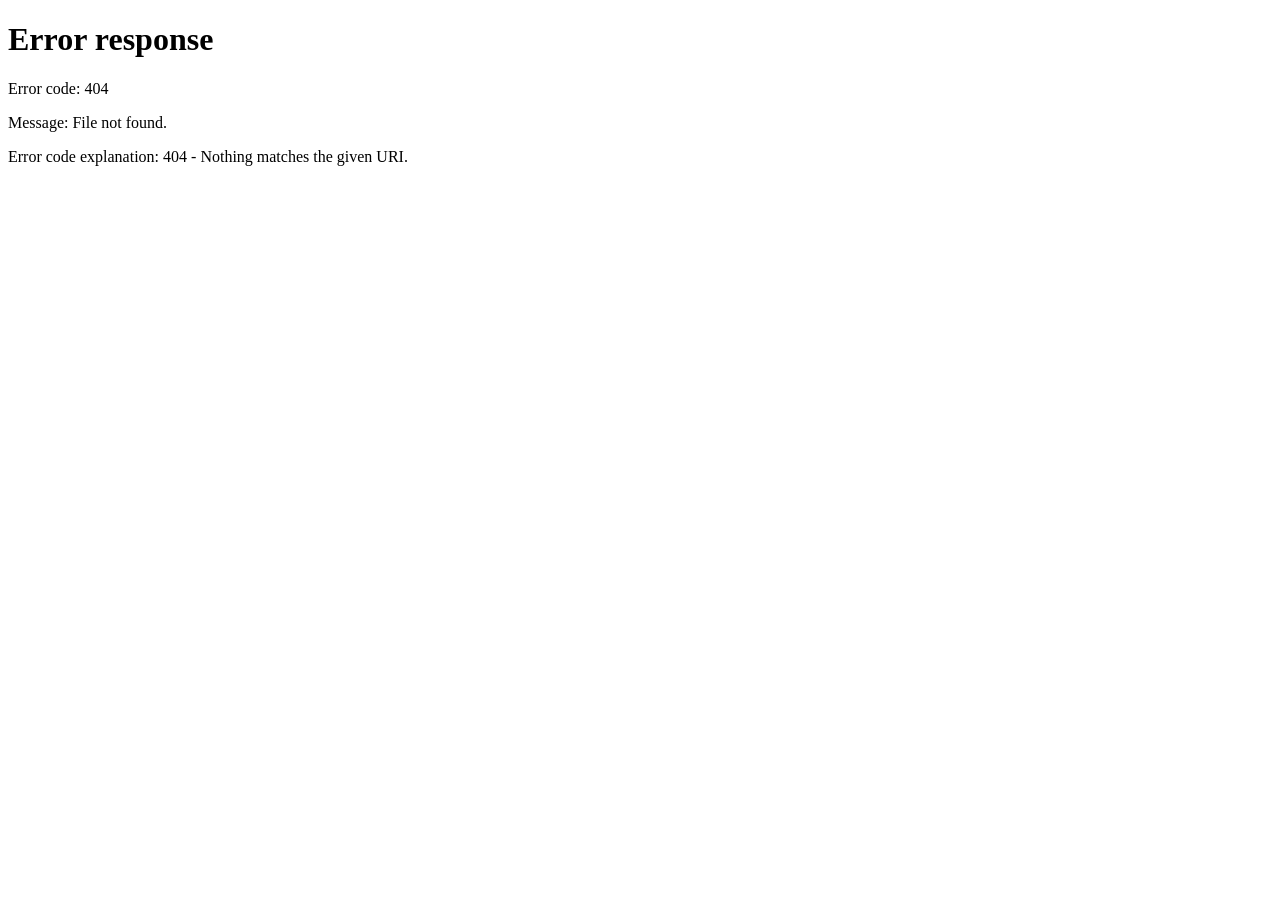
==== arearestrita.html @ 900efec1 "primeiro commit projeto limpo" ====
<!DOCTYPE html>
<html lang="pt-BR">

<head>
  <meta charset="UTF-8">
  <meta name="viewport" content="width=device-width, initial-scale=1.0">
  <title>Área Restrita - AlienNet</title>
  <link rel="stylesheet" href="arearestrita.css">
</head>

<body>

  <!-- Cabeçalho / Logo -->
  <header>
    <a href="index.html" class="voltar-home">
      <img src="imagens/logo-alienet.png" alt="Voltar para a página inicial">
    </a>
  </header>

  <main class="area-restrita">

    <!-- Boas-vindas -->
    <section class="boas-vindas">
      <h1>Bem-vindo, <span id="nomeUsuario"></span>!</h1>
      <p>Confira seus produtos e serviços ativos e explore novidades para assinar ou comprar.</p>
    </section>

    <!-- Seção Perfil do Usuário -->
    <section class="perfil-usuario">
      <div class="perfil-container">

        <!-- Foto do usuário -->
        <div class="foto-perfil">
          <img id="fotoUsuario" src="imagens/perfil.png" alt="">
          <input type="file" id="inputFoto" style="display:none;">
          <button id="btnEditarFoto">Editar Foto</button>
          <button id="btnRemoverFoto">Remover Foto</button>
        </div>

        <!-- Informações do usuário -->
        <div class="info-usuario">
          <p><strong>Nome:</strong> <span id="nomeCliente"></span></p>
          <p><strong>Email:</strong> <span id="emailCliente"></span></p>
          <p><strong>Telefone:</strong> <span id="telefoneCliente"></span></p>
          <p><strong>CPF:</strong> <span id="cpfCliente"></span></p>
          <p><strong>Cidade:</strong> <span id="cidadeCliente"></span></p>
          <p><strong>Bairro:</strong> <span id="bairroCliente"></span></p>
          <p><strong>CEP:</strong> <span id="cepCliente"></span></p>
          <button id="btnEditarInfo">Editar Informações</button>

          <!-- Formulário para editar informações -->
          <div id="formEditar" class="form-editar">
            <input type="text" id="inputNome" placeholder="Nome">
            <input type="email" id="inputEmail" placeholder="Email">
            <input type="text" id="inputTelefone" placeholder="Telefone">
            <input type="text" id="inputCpf" placeholder="CPF">
            <input type="text" id="inputCidade" placeholder="Cidade">
            <input type="text" id="inputBairro" placeholder="Bairro">
            <input type="text" id="inputCep" placeholder="CEP">
            <button id="btnSalvarInfo">Salvar Alterações</button>
          </div>
        </div>

      </div>
    </section>

    <!-- Produtos e Serviços Ativos -->
    <section class="meus-planos">
      <h2>Meus Produtos e Serviços</h2>
      <div class="cards" id="produtosAtivos"></div>
    </section>

    <!-- Novidades e Promoções -->
    <section class="novidades">
      <h2>Novidades e Promoções</h2>
      <div class="cards" id="novidades"></div>
    </section>

    <!-- Histórico de Pagamentos -->
    <section class="historico-pagamentos">
      <h2>Histórico de Pagamentos</h2>
      <table>
        <thead>
          <tr>
            <th>Data</th>
            <th>Produto / Serviço</th>
            <th>Valor</th>
            <th>Status</th>
          </tr>
        </thead>
        <tbody id="historicoPagamentos"></tbody>
      </table>
    </section>

    <!-- Ações do usuário -->
    <section class="acoes-usuario">
      <button id="btnLogout">Sair</button>
      <button id="btnExcluir" class="excluir">Excluir Conta</button>
    </section>

  </main>

  <!-- Botão de suporte WhatsApp -->
  <a href="https://web.whatsapp.com/" class="botao-suporte" target="_blank">
    <img src="imagens/logo-whatsapp.png" alt="Suporte WhatsApp">
  </a>

  <!-- JavaScript -->
  <script>
    const usuarioLogado = localStorage.getItem('usuarioLogado');
    let usuario = JSON.parse(localStorage.getItem('usuarioAtual'));

    if (!usuarioLogado || !usuario) {
      window.location.href = "Login.html";
    } else {
      // Boas-vindas e perfil
      document.getElementById('nomeUsuario').textContent = usuario.nome;
      document.getElementById('nomeCliente').textContent = usuario.nome || "Não informado";
      document.getElementById('emailCliente').textContent = usuario.email || "Não informado";
      document.getElementById('telefoneCliente').textContent = usuario.telefone || "Não informado";
      document.getElementById('cpfCliente').textContent = usuario.cpf || "Não informado";
      document.getElementById('cidadeCliente').textContent = usuario.cidade || "Não informado";
      document.getElementById('bairroCliente').textContent = usuario.bairro || "Não informado";
      document.getElementById('cepCliente').textContent = usuario.cep || "Não informado";
      if (usuario.foto) {
        document.getElementById('fotoUsuario').src = usuario.foto;
      }
    }

    // Define imagem padrão se não houver foto
    const fotoPadrao = "imagens/perfil.png";
    document.getElementById('fotoUsuario').src = usuario.foto ? usuario.foto : fotoPadrao;

    // Edição da foto do perfil
    const btnEditarFoto = document.getElementById('btnEditarFoto');
    const btnRemoverFoto = document.getElementById('btnRemoverFoto');
    const inputFoto = document.getElementById('inputFoto');
    const fotoUsuario = document.getElementById('fotoUsuario');

    btnEditarFoto.addEventListener('click', () => inputFoto.click());

    inputFoto.addEventListener('change', (e) => {
      const file = e.target.files[0];
      if (file) {
        const reader = new FileReader();
        reader.onload = () => {
          fotoUsuario.src = reader.result;
          usuario.foto = reader.result;
          localStorage.setItem('usuarioAtual', JSON.stringify(usuario));

          // Atualiza na lista de usuários
          let usuarios = JSON.parse(localStorage.getItem('usuarios')) || [];
          const index = usuarios.findIndex(u => u.email === usuario.email);
          if (index !== -1) {
            usuarios[index] = usuario;
            localStorage.setItem('usuarios', JSON.stringify(usuarios));
          }
        };
        reader.readAsDataURL(file);
      }
    });

    btnRemoverFoto.addEventListener('click', () => {
      fotoUsuario.src = "imagens/perfil-padrao.png";
      usuario.foto = null;
      localStorage.setItem('usuarioAtual', JSON.stringify(usuario));

      let usuarios = JSON.parse(localStorage.getItem('usuarios')) || [];
      const index = usuarios.findIndex(u => u.email === usuario.email);
      if (index !== -1) {
        usuarios[index] = usuario;
        localStorage.setItem('usuarios', JSON.stringify(usuarios));
      }
    });

    // Edição de informações do usuário
    const btnEditarInfo = document.getElementById('btnEditarInfo');
    const formEditar = document.getElementById('formEditar');
    const inputNome = document.getElementById('inputNome');
    const inputEmail = document.getElementById('inputEmail');
    const inputTelefone = document.getElementById('inputTelefone');
    const inputCpf = document.getElementById('inputCpf');
    const inputCidade = document.getElementById('inputCidade');
    const inputBairro = document.getElementById('inputBairro');
    const inputCep = document.getElementById('inputCep');
    const btnSalvarInfo = document.getElementById('btnSalvarInfo');

    btnEditarInfo.addEventListener('click', () => {
      formEditar.style.display = formEditar.style.display === 'none' ? 'block' : 'none';
      inputNome.value = usuario.nome || '';
      inputEmail.value = usuario.email || '';
      inputTelefone.value = usuario.telefone || '';
      inputCpf.value = usuario.cpf || '';
      inputCidade.value = usuario.cidade || '';
      inputBairro.value = usuario.bairro || '';
      inputCep.value = usuario.cep || '';
    });

    btnSalvarInfo.addEventListener('click', () => {
      usuario.nome = inputNome.value;
      usuario.email = inputEmail.value;
      usuario.telefone = inputTelefone.value;
      usuario.cpf = inputCpf.value;
      usuario.cidade = inputCidade.value;
      usuario.bairro = inputBairro.value;
      usuario.cep = inputCep.value;

      localStorage.setItem('usuarioAtual', JSON.stringify(usuario));

      let usuarios = JSON.parse(localStorage.getItem('usuarios')) || [];
      const index = usuarios.findIndex(u => u.email === usuario.email);
      if (index !== -1) {
        usuarios[index] = usuario;
        localStorage.setItem('usuarios', JSON.stringify(usuarios));
      }

      document.getElementById('nomeCliente').textContent = usuario.nome;
      document.getElementById('emailCliente').textContent = usuario.email;
      document.getElementById('telefoneCliente').textContent = usuario.telefone;
      document.getElementById('cpfCliente').textContent = usuario.cpf;
      document.getElementById('cidadeCliente').textContent = usuario.cidade;
      document.getElementById('bairroCliente').textContent = usuario.bairro;
      document.getElementById('cepCliente').textContent = usuario.cep;
      document.getElementById('nomeUsuario').textContent = usuario.nome;

      formEditar.style.display = 'none';
      alert('Informações atualizadas com sucesso!');
    });

    // Logout / Excluir Conta
    document.getElementById('btnLogout').addEventListener('click', () => {
      localStorage.removeItem('usuarioLogado');
      localStorage.removeItem('usuarioAtual');
      window.location.href = "login.html";
    });

    document.getElementById('btnExcluir').addEventListener('click', () => {
      if (confirm("Tem certeza que deseja excluir sua conta? Esta ação não pode ser desfeita.")) {
        let usuarios = JSON.parse(localStorage.getItem('usuarios')) || [];
        usuarios = usuarios.filter(u => u.email !== usuario.email);
        localStorage.setItem('usuarios', JSON.stringify(usuarios));
        localStorage.removeItem('usuarioAtual');
        localStorage.removeItem('usuarioLogado');
        alert("Conta excluída com sucesso!");
        window.location.href = "login.html";
      }
    });

    // Função para preencher produtos, novidades e histórico
    const produtosAtivos = [
      { nome: "Celular Cadastrado", modelo: "iPhone 14", imei: "123456789012345" },
      { nome: "Plano de Internet", modelo: "300Mb", franquia: "120GB" },
      { nome: "Streaming Ativo", modelo: "Netflix", validade: "30/09/2025" }
    ];
    const containerProdutos = document.getElementById('produtosAtivos');
    produtosAtivos.forEach(prod => {
      const card = document.createElement('div');
      card.className = 'card ativo';
      let conteudo = `<h3>${prod.nome}</h3>`;
      if (prod.imei) {
        conteudo += `<p><strong>Modelo:</strong> ${prod.modelo}</p>
                     <p><strong>IMEI:</strong> ${prod.imei}</p>`;
      } else if (prod.franquia) {
        conteudo += `<p><strong>Velocidade:</strong> ${prod.modelo}</p>
                     <p><strong>Franquia restante:</strong> ${prod.franquia}</p>`;
      } else {
        conteudo += `<p><strong>Serviço:</strong> ${prod.modelo}</p>
                     <p><strong>Validade:</strong> ${prod.validade}</p>`;
      }
      conteudo += `<button class="gerenciar">Gerenciar</button>`;
      card.innerHTML = conteudo;
      containerProdutos.appendChild(card);
    });

    const novidades = [
      { nome: "Streaming Disney+", descricao: "Acesso ilimitado a filmes e séries da Disney", preco: "R$ 27,90/mês" },
      { nome: "Link Dedicado 100Mbps", descricao: "Alta performance e estabilidade para sua empresa", preco: "R$ 1.299,90/mês" },
      { nome: "Plano Móvel Corporativo 30GB", descricao: "WhatsApp ilimitado e apps de trabalho", preco: "R$ 149,90/mês" }
    ];
    const containerNovidades = document.getElementById('novidades');
    novidades.forEach(item => {
      const card = document.createElement('div');
      card.className = 'card';
      card.innerHTML = `<h3>${item.nome}</h3>
                        <p>${item.descricao}</p>
                        <p class="preco">${item.preco}</p>
                        <a href="pagamento.html" class="botao">Assinar / Comprar</a>`;
      containerNovidades.appendChild(card);
    });

    const historico = [
      { data: "01/09/2025", servico: "Plano Internet 300Mb", valor: "R$ 129,90", status: "Pago" },
      { data: "20/08/2025", servico: "Celular iPhone 14", valor: "R$ 5.299,00", status: "Pendente" },
      { data: "05/09/2025", servico: "Streaming Netflix", valor: "R$ 39,90", status: "Atrasado" }
    ];
    const containerHistorico = document.getElementById('historicoPagamentos');
    historico.forEach(item => {
      const tr = document.createElement('tr');
      tr.innerHTML = `<td>${item.data}</td>
                      <td>${item.servico}</td>
                      <td>${item.valor}</td>
                      <td class="${item.status.toLowerCase()}">${item.status}</td>`;
      containerHistorico.appendChild(tr);
    });

  </script>



</body>

</html>
---- arearestrita.css ----
/* ===============================
   RESET E TIPOGRAFIA BASE
=================================*/
* {
    box-sizing: border-box;
    margin: 0;
    padding: 0;
    font-family: 'Segoe UI', Tahoma, Geneva, Verdana, sans-serif;
}

/* ===============================
   CORPO DA PÁGINA
=================================*/
body {
    background: linear-gradient(135deg, #000010, #0a0f2d, #001f3f);
    background-blend-mode: overlay;
    color: #fff;
    min-height: 100vh;
    position: relative;
    display: flex;
    justify-content: center;
    align-items: flex-start;
    padding-top: 100px;
}

/* Fundo animado de estrelas */
body::before {
    content: "";
    position: fixed;
    top: 0;
    left: 0;
    width: 100%;
    height: 100%;
    background: url('https://www.transparenttextures.com/patterns/stardust.png') repeat;
    z-index: -1;
    animation: stars 100s linear infinite;
}

@keyframes stars {
    from {
        background-position: 0 0;
    }

    to {
        background-position: 10000px 5000px;
    }
}

/* ===============================
   LOGO E VOLTAR
=================================*/
.voltar-home img {
    width: 150px;
    transition: transform 0.3s;
}

.voltar-home img:hover {
    transform: scale(1.1);
}

/* ===============================
   BOAS-VINDAS
=================================*/
.boas-vindas {
    text-align: center;
    margin-bottom: 40px;
}

.boas-vindas h1 {
    font-size: 2rem;
    color: #7ec8ff;
    margin-bottom: 10px;
}

.boas-vindas p {
    color: #cbd5e0;
}

/* ===============================
   PERFIL DO USUÁRIO
=================================*/
.perfil-usuario {
    margin-bottom: 50px;
}

.perfil-container {
    display: flex;
    align-items: flex-start;
    justify-content: center;
    gap: 50px;
    flex-wrap: wrap;
}


/* Foto perfil */
.foto-perfil {
    display: flex;
    flex-direction: column;
    align-items: center;
    text-align: center;
}

.foto-perfil img {
    width: 150px;
    height: 150px;
    border-radius: 50%;
    object-fit: cover;
    margin-bottom: 10px;
    border: 3px solid #7ec8ff;
}

.foto-perfil button {
    padding: 8px 15px;
    border-radius: 20px;
    border: none;
    background-color: #5790c5;
    color: #fff;
    cursor: pointer;
    transition: background 0.3s, transform 0.2s;
}

.foto-perfil button:hover {
    background-color: #7ec8ff;
    color: #001f3f;
    transform: scale(1.05);
}

/* Info usuário */
.info-usuario {
    flex: 2;
    min-width: 280px;
    display: grid;
    grid-template-columns: 1fr 1fr;
    /* duas colunas */
    gap: 15px;
}

.info-usuario p {
    background: #1e2a38;
    padding: 12px;
    border-radius: 10px;
    font-size: 0.95rem;
    color: #cbd5e0;
    box-shadow: 0 2px 6px rgba(0, 0, 0, 0.3);
    transition: transform 0.2s ease;
}

.info-usuario p:hover {
    transform: translateY(-3px);
    box-shadow: 0 4px 12px rgba(0, 0, 0, 0.5);
}

.info-usuario strong {
    display: block;
    font-size: 0.8rem;
    text-transform: uppercase;
    color: #7ec8ff;
    margin-bottom: 5px;
}
.info-usuario button {
    grid-column: span 2;
    /* botão ocupa as duas colunas */
    padding: 10px 20px;
    border-radius: 25px;
    border: none;
    background-color: #5790c5;
    color: #fff;
    font-weight: 600;
    cursor: pointer;
    transition: all 0.3s;
}
.info-usuario button:hover {
    background-color: #7ec8ff;
    color: #001f3f;
    transform: scale(1.05);
    box-shadow: 0 0 10px #7ec8ff;
}

/* Form edição */
.form-editar {
    display: none;
    margin-top: 15px;
    animation: fadeIn 0.3s ease;
}

.form-editar input {
    display: block;
    width: 100%;
    padding: 8px;
    margin-bottom: 10px;
    border-radius: 10px;
    border: 1px solid #444;
    background-color: #2d3748;
    color: #fff;
}

.form-editar button {
    background-color: #22c55e;
}

.form-editar button:hover {
    background-color: #16a34a;
}

@keyframes fadeIn {
    from {
        opacity: 0;
    }

    to {
        opacity: 1;
    }
}

/* Botão salvar info */
#btnSalvarInfo {
    padding: 10px 20px;
    border-radius: 25px;
    border: none;
    background-color: #5790c5;
    color: #fff;
    font-weight: 600;
    cursor: pointer;
    transition: all 0.3s;
}

#btnSalvarInfo:hover {
    background-color: #7ec8ff;
    color: #001f3f;
    transform: scale(1.05);
    box-shadow: 0 0 10px #7ec8ff;
}

/* ===============================
   CARDS
=================================*/
.cards {
    display: flex;
    flex-wrap: wrap;
    justify-content: center;
    gap: 20px;
    margin-bottom: 40px;
}

.card {
    background-color: #2d3748;
    padding: 20px;
    border-radius: 12px;
    width: 280px;
    text-align: left;
    box-shadow: 0 4px 12px rgba(0, 0, 0, 0.3);
    transition: transform 0.3s ease, box-shadow 0.3s ease;
}

.card:hover {
    transform: translateY(-5px);
    box-shadow: 0 8px 20px rgba(0, 0, 0, 0.5);
}

.card h3 {
    font-size: 1.3rem;
    color: #7ec8ff;
    margin-bottom: 10px;
}

.card p {
    font-size: 0.95rem;
    margin-bottom: 8px;
    color: #cbd5e0;
}

.card .preco {
    font-size: 1.2rem;
    font-weight: bold;
    color: #ffcc00;
}

.card button.gerenciar,
.card a.botao {
    display: inline-block;
    margin-top: 10px;
    padding: 10px 20px;
    border-radius: 25px;
    border: none;
    background-color: #5790c5;
    color: #fff;
    text-decoration: none;
    font-weight: 600;
    cursor: pointer;
    transition: background 0.3s, transform 0.2s, box-shadow 0.3s;
}

.card button.gerenciar:hover,
.card a.botao:hover {
    background-color: #7ec8ff;
    color: #001f3f;
    transform: scale(1.05);
    box-shadow: 0 0 15px #7ec8ff;
}

/* ===============================
   HISTÓRICO DE PAGAMENTOS
=================================*/
.historico-pagamentos table {
    width: 100%;
    border-collapse: collapse;
    margin-bottom: 40px;
}

.historico-pagamentos th,
.historico-pagamentos td {
    padding: 12px 15px;
    text-align: left;
    border-bottom: 1px solid #444;
}

.historico-pagamentos th {
    background-color: #1e2a38;
    color: #7ec8ff;
    text-transform: uppercase;
}

.historico-pagamentos td {
    background-color: #2d3748;
    color: #cbd5e0;
}

.historico-pagamentos td.pago {
    color: #22c55e;
    font-weight: bold;
}

.historico-pagamentos td.pendente {
    color: #facc15;
    font-weight: bold;
}

.historico-pagamentos td.atrasado {
    color: #f87171;
    font-weight: bold;
}

/* ===============================
   AÇÕES DO USUÁRIO
=================================*/
.acoes-usuario {
    display: flex;
    justify-content: center;
    gap: 20px;
    margin-bottom: 60px;
}

button#btnLogout,
button#btnExcluir {
    padding: 12px 25px;
    border-radius: 25px;
    border: none;
    font-weight: 600;
    cursor: pointer;
    transition: background 0.3s, transform 0.2s;
}

button#btnLogout {
    background-color: #5790c5;
    color: #fff;
}

button#btnLogout:hover {
    background-color: #7ec8ff;
    color: #001f3f;
    transform: scale(1.05);
}

button#btnExcluir {
    background-color: #f87171;
    color: #fff;
}

button#btnExcluir:hover {
    background-color: #ef4444;
    transform: scale(1.05);
}

/* ===============================
   BOTÃO SUPORTE WHATSAPP
=================================*/
.botao-suporte {
    position: fixed;
    bottom: 20px;
    right: 20px;
    background-color: #25D366;
    border-radius: 50%;
    width: 60px;
    height: 60px;
    display: flex;
    justify-content: center;
    align-items: center;
    transition: background-color 0.3s, transform 0.2s;
}

.botao-suporte img {
    width: 40px;
    height: 40px;
}

.botao-suporte:hover {
    background-color: #1ebe57;
    transform: scale(1.1);
}

/* ===============================
   RESPONSIVIDADE
=================================*/
@media (max-width: 768px) {
    .perfil-container {
        flex-direction: column;
        align-items: center;
    }

    .info-usuario {
        text-align: center;
    }

    .foto-perfil img {
        width: 120px;
        height: 120px;
    }

    .cards {
        flex-direction: column;
        align-items: center;
    }

    .card {
        width: 90%;
    }

    .acoes-usuario {
        flex-direction: column;
    }

    button#btnLogout,
    button#btnExcluir {
        width: 100%;
    }

    .voltar-home img {
        width: 120px;
    }
}
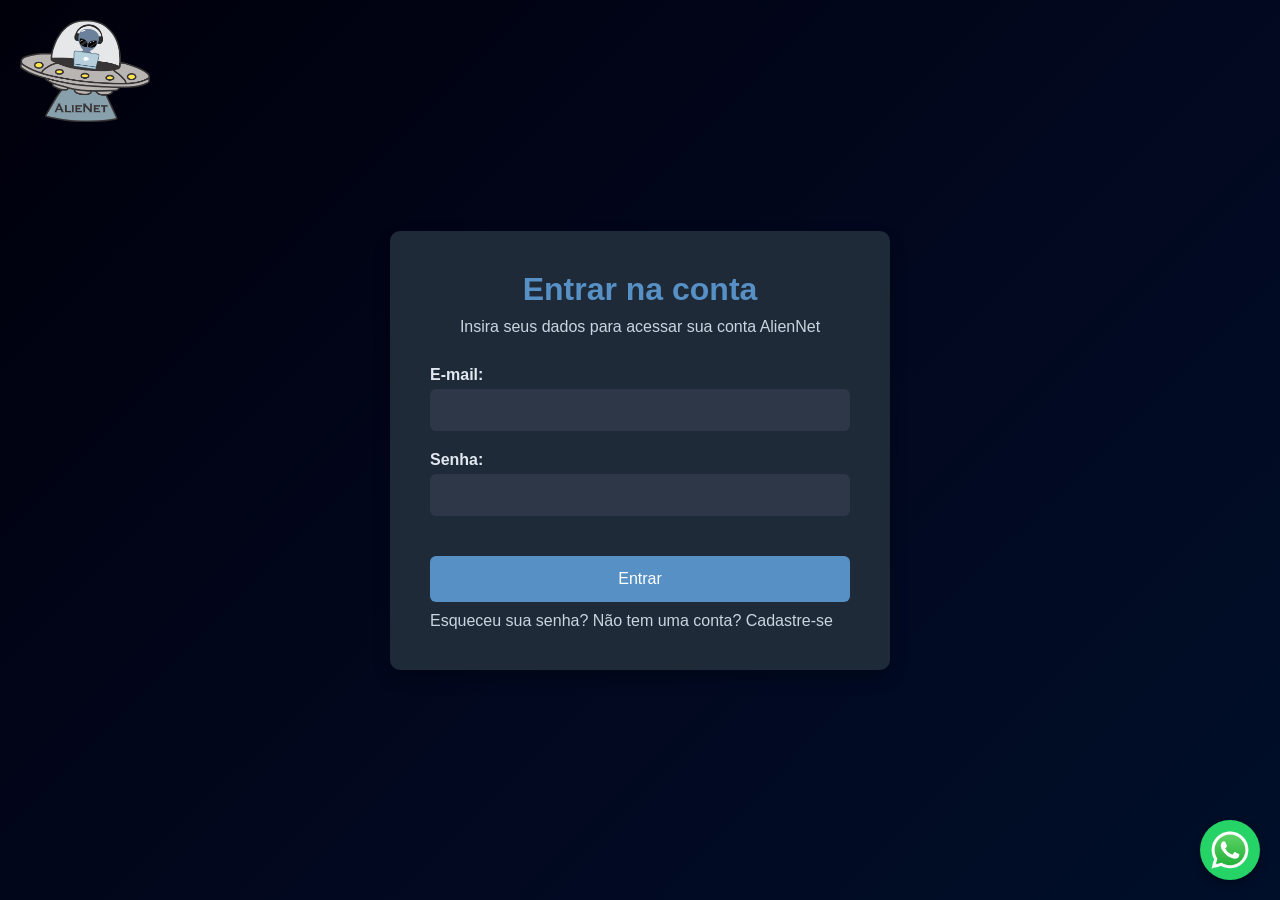
==== commit 3da03433: "corrigindo area restrita" ====
--- a/arearestrita.html
+++ b/arearestrita.html
@@ -111,7 +111,7 @@
     let usuario = JSON.parse(localStorage.getItem('usuarioAtual'));
 
     if (!usuarioLogado || !usuario) {
-      window.location.href = "Login.html";
+      window.location.href = "login.html";
     } else {
       // Boas-vindas e perfil
       document.getElementById('nomeUsuario').textContent = usuario.nome;
@@ -161,7 +161,7 @@
     });
 
     btnRemoverFoto.addEventListener('click', () => {
-      fotoUsuario.src = "imagens/perfil-padrao.png";
+      fotoUsuario.src = "imagens/perfil.png";
       usuario.foto = null;
       localStorage.setItem('usuarioAtual', JSON.stringify(usuario));
 
